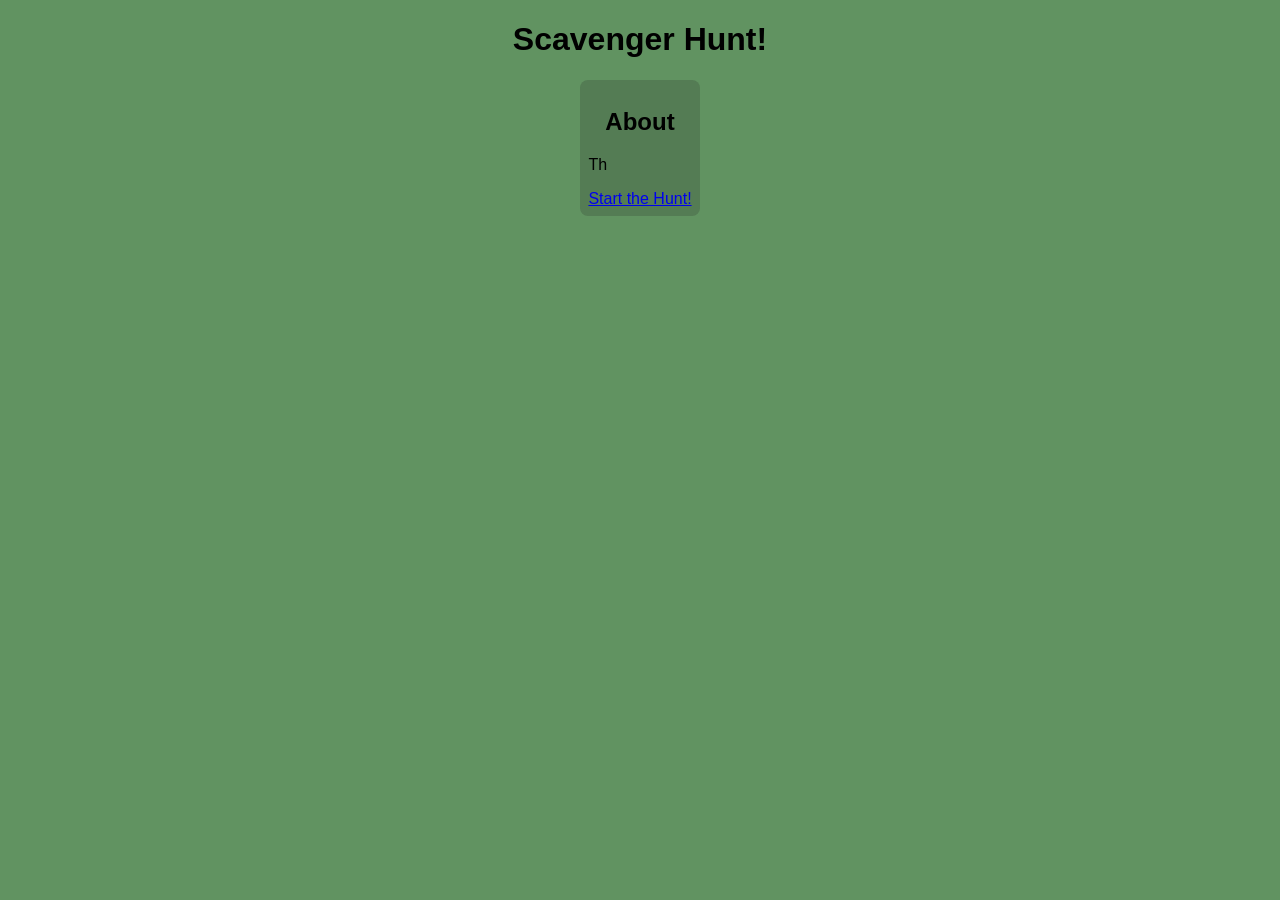
==== index.html @ 61c91951 "initial work" ====
<!DOCTYPE html>
<html lang="en">
<head>
    <title>Chloe's Scavenger Hunt!</title>
    <meta charset="UTF-8">
    <meta name="viewport" content="width=device-width, initial-scale=1.0">
    <link rel="stylesheet" href="index.css">
</head>
<body>
    <header>
        <h1>Scavenger Hunt!</h1>
    </header>
    <main>
        <div class="box">
            <h2>About</h2>
            <p>Th</p>
            <a href="/boy.html">Start the Hunt!</a>
        </div>
    </main>
</body>
</html>
---- index.css ----
body {
    font-family: Arial,'Helvetica Neue',Helvetica,sans-serif;
    background-color: #619361;
}

header {
    text-align: center
}

main {
    margin: auto;
    width: fit-content;
    display: flex;
    flex-direction: column;
    gap: 16px;
    justify-content: center;
    align-items: center;
    align-content: center;

    input, button {
        font-size: 24px;
    }

    .box {
        background-color: #22222233;
        padding: 8px;
        border-radius: 8px;

        &.hint {
            width: 95%;

            #reveal-hint {
                width: 100%;
                background-color: rgba(0, 0, 0, 0.354);
                color: white;
                border-radius: 8px;
                border: 0;
            }
        }
    }

    h2 {
        text-align: center;
    }
    
    form {
        display: flex;
        flex-direction: column;

        button, input {
            margin-top: 8px;
        }
    }

    dialog {
        border-radius: 8px;

        h2 {
            margin-top: 0;
        }

        .modal-actions {
            display: flex;
            gap: 8px;
            button {
                font-size: initial;
                border-radius: 5px;
                border: 0;

                &#confirm {
                    background-color: #6f8cd7;
                }
            }
        }
    }
}
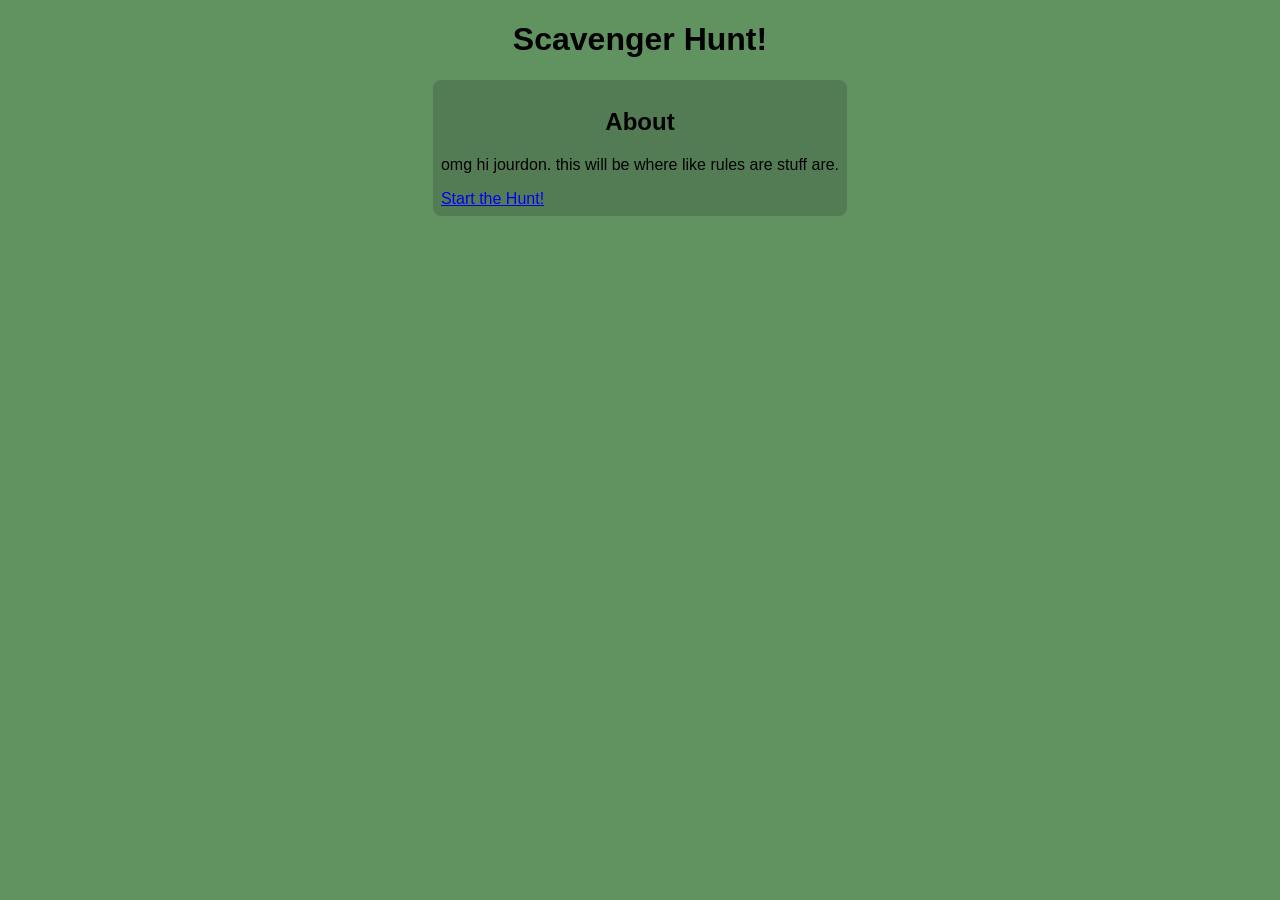
==== commit 104cb3a8: "first draft" ====
--- a/index.html
+++ b/index.html
@@ -13,7 +13,7 @@
     <main>
         <div class="box">
             <h2>About</h2>
-            <p>Th</p>
+            <p>omg hi jourdon. this will be where like rules are stuff are.</p>
             <a href="/boy.html">Start the Hunt!</a>
         </div>
     </main>
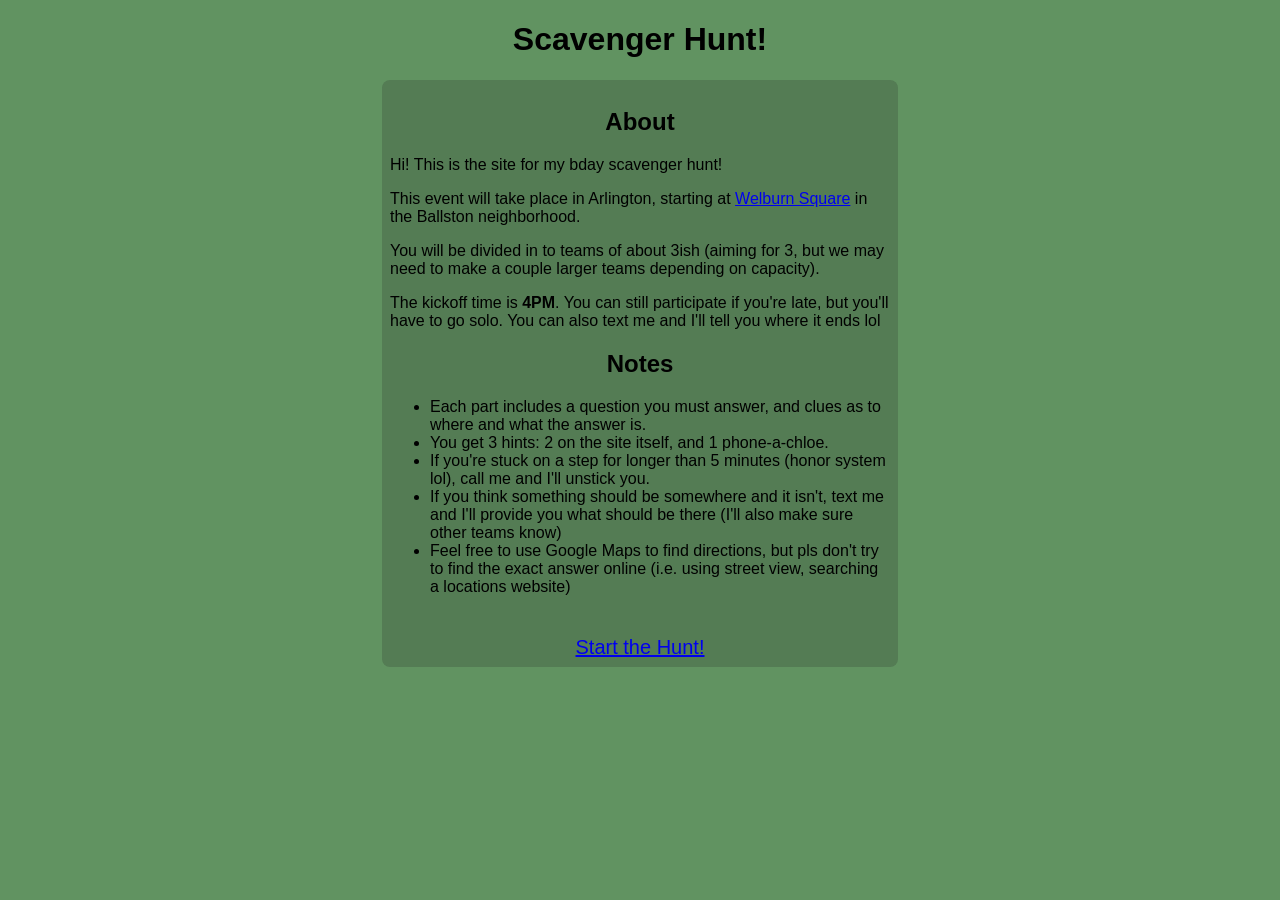
==== commit d75ef1e7: "Intro page, draft 2" ====
--- a/index.html
+++ b/index.html
@@ -13,8 +13,21 @@
     <main>
         <div class="box">
             <h2>About</h2>
-            <p>omg hi jourdon. this will be where like rules are stuff are.</p>
-            <a href="/boy.html">Start the Hunt!</a>
+            <p>Hi! This is the site for my bday scavenger hunt!</p>
+            <p>This event will take place in Arlington, starting at <a href="https://maps.app.goo.gl/ocXT2ZvpVtjGyVV5A">Welburn Square</a> in the Ballston neighborhood.</p>
+            <p>You will be divided in to teams of about 3ish (aiming for 3, but we may need to make a couple larger teams depending on capacity).</p>
+            <p>The kickoff time is <b>4PM</b>. You can still participate if you're late, but you'll have to go solo. You can also text me and I'll tell you where it ends lol</p>
+            <h2>Notes</h2>
+            <ul>
+                <li>Each part includes a question you must answer, and clues as to where and what the answer is.</li>
+                <li>You get 3 hints: 2 on the site itself, and 1 phone-a-chloe.</li>
+                <li>If you're stuck on a step for longer than 5 minutes (honor system lol), call me and I'll unstick you.</li>
+                <li>If you think something should be somewhere and it isn't, text me and I'll provide you what should be there (I'll also make sure other teams know)</li>
+                <li>Feel free to use Google Maps to find directions, but pls don't try to find the exact answer online (i.e. using street view, searching a locations website)</li>
+            </ul>
+            <div id="start-hunt">
+                <a href="/boy.html">Start the Hunt!</a>
+            </div>
         </div>
     </main>
 </body>
--- a/index.css
+++ b/index.css
@@ -25,6 +25,7 @@
         background-color: #22222233;
         padding: 8px;
         border-radius: 8px;
+        max-width: 500px;
 
         &.hint {
             width: 95%;
@@ -73,4 +74,14 @@
             }
         }
     }
+
+    #start-hunt {
+        display: flex;
+
+        a {
+            margin: 0 auto;
+            font-size: 20px;
+            padding-top: 24px;
+        }
+    }
 }
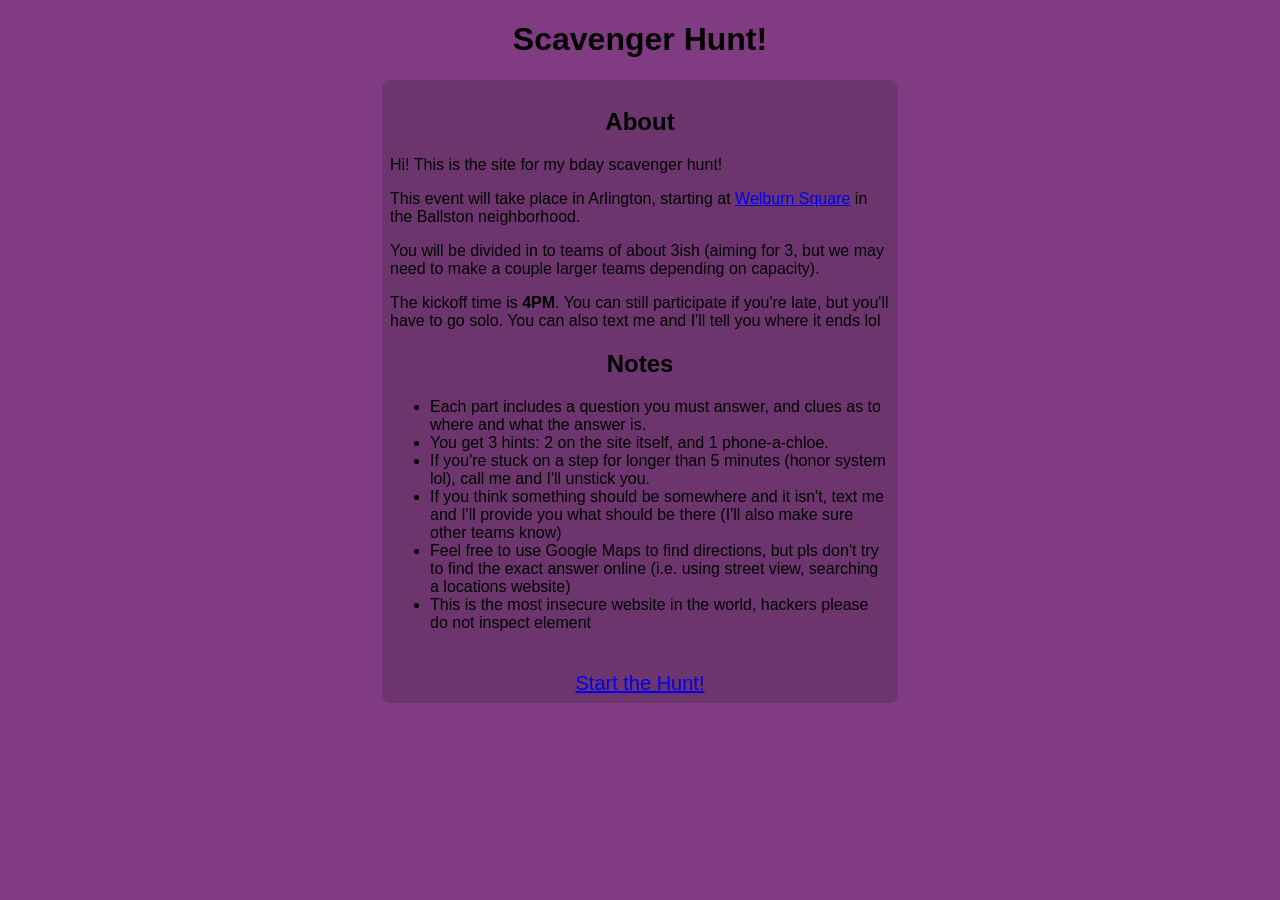
==== commit 7cc52a43: "add sketches, mild cleanup" ====
--- a/index.html
+++ b/index.html
@@ -24,6 +24,7 @@
                 <li>If you're stuck on a step for longer than 5 minutes (honor system lol), call me and I'll unstick you.</li>
                 <li>If you think something should be somewhere and it isn't, text me and I'll provide you what should be there (I'll also make sure other teams know)</li>
                 <li>Feel free to use Google Maps to find directions, but pls don't try to find the exact answer online (i.e. using street view, searching a locations website)</li>
+                <li>This is the most insecure website in the world, hackers please do not inspect element</li>
             </ul>
             <div id="start-hunt">
                 <a href="/boy.html">Start the Hunt!</a>
--- a/index.css
+++ b/index.css
@@ -1,6 +1,6 @@
 body {
     font-family: Arial,'Helvetica Neue',Helvetica,sans-serif;
-    background-color: #619361;
+    background-color: #813b82;
 }
 
 header {
@@ -42,6 +42,14 @@
 
     h2 {
         text-align: center;
+    }
+
+    .illustration {
+        display: flex;
+
+        img {
+            margin: 0 auto;
+        }
     }
     
     form {
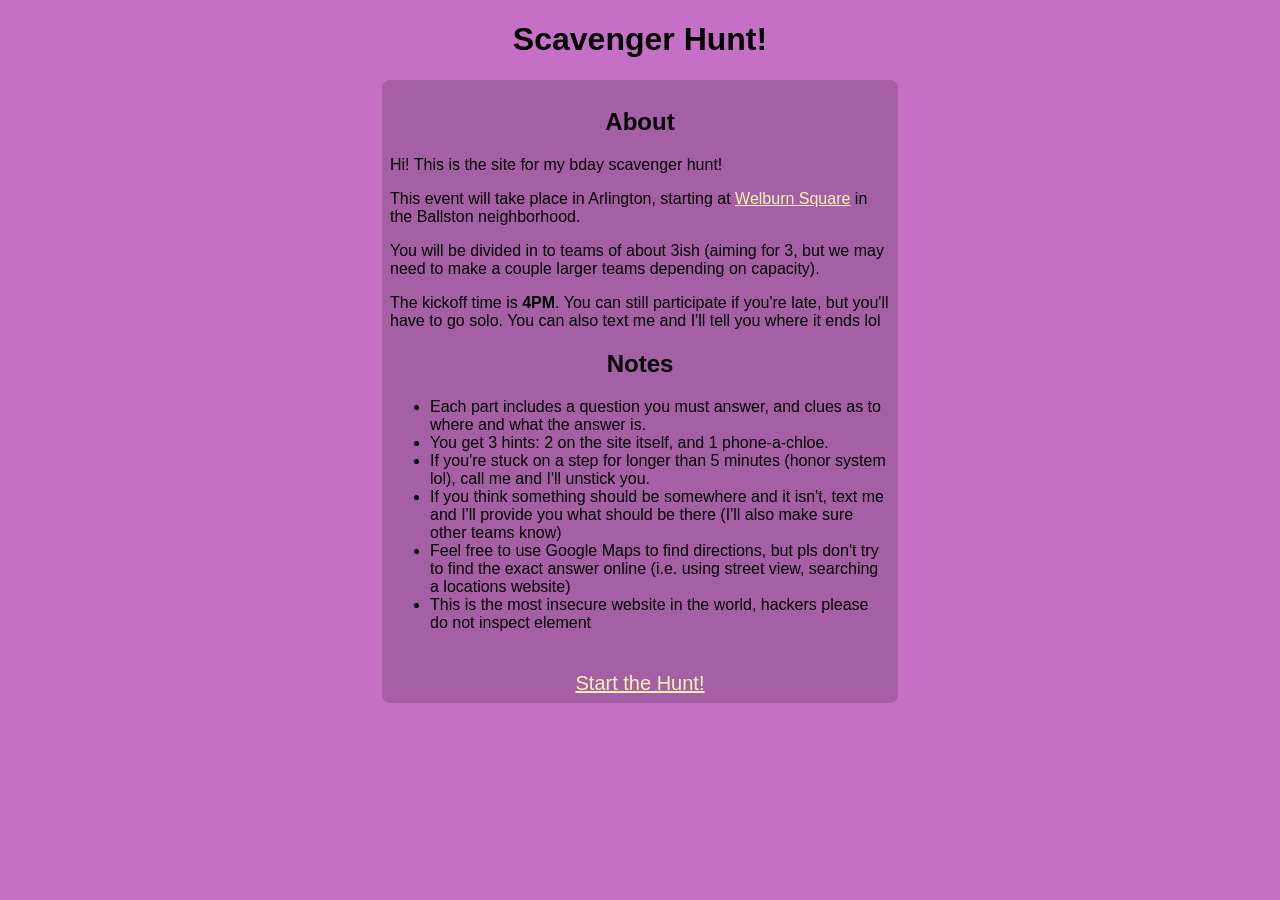
==== commit 1930a6e8: "add icon" ====
--- a/index.html
+++ b/index.html
@@ -5,6 +5,7 @@
     <meta charset="UTF-8">
     <meta name="viewport" content="width=device-width, initial-scale=1.0">
     <link rel="stylesheet" href="index.css">
+    <link rel="icon" type="image/x-icon" href="/images/favicon.png">
 </head>
 <body>
     <header>
--- a/index.css
+++ b/index.css
@@ -1,10 +1,14 @@
 body {
     font-family: Arial,'Helvetica Neue',Helvetica,sans-serif;
-    background-color: #813b82;
+    background-color: #c66fc7;
 }
 
 header {
     text-align: center
+}
+
+a {
+    color: #f9f3b3;
 }
 
 main {
@@ -73,6 +77,7 @@
             gap: 8px;
             button {
                 font-size: initial;
+                color: #000;
                 border-radius: 5px;
                 border: 0;
 
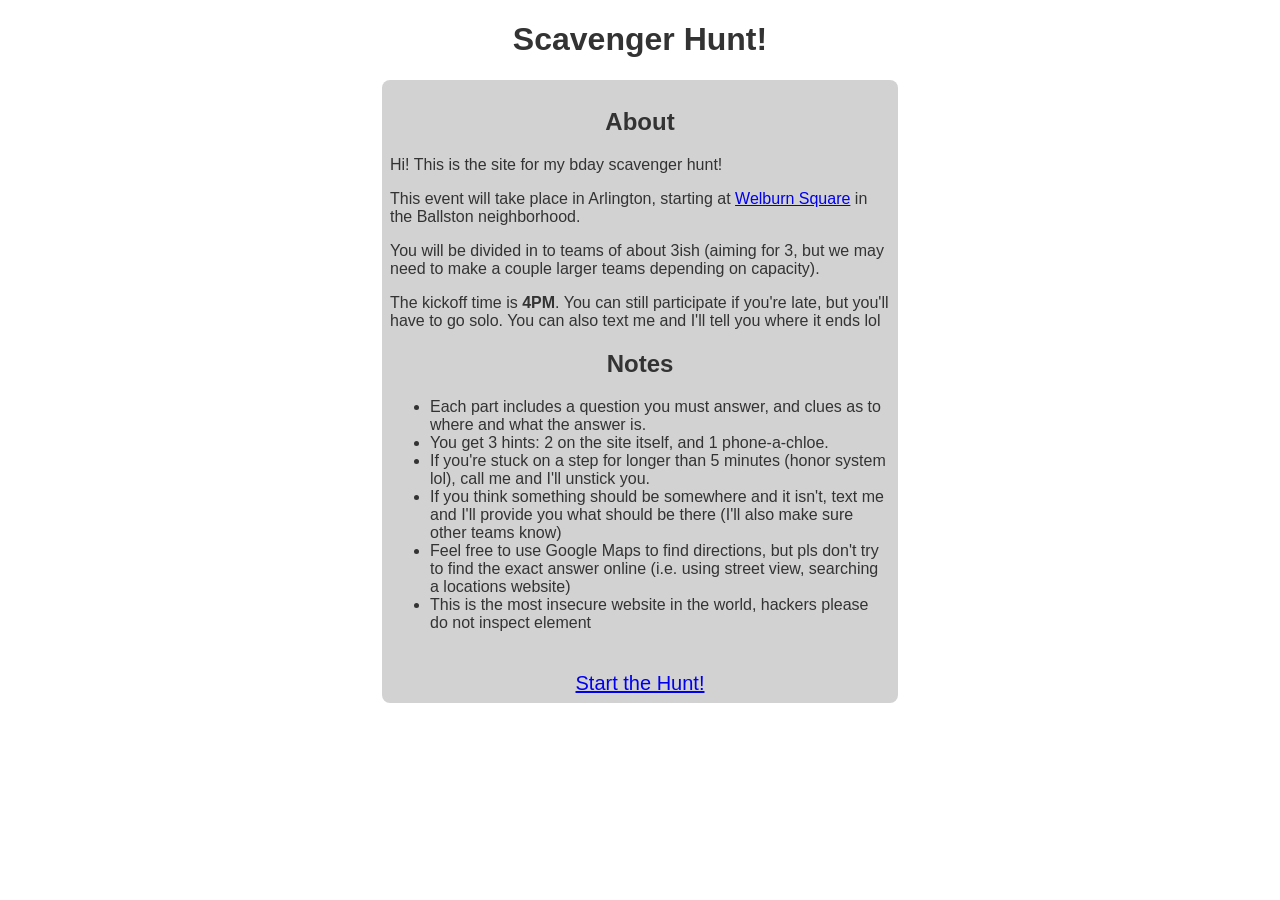
==== commit 9b357b2a: "change the icon" ====
--- a/index.html
+++ b/index.html
@@ -5,7 +5,7 @@
     <meta charset="UTF-8">
     <meta name="viewport" content="width=device-width, initial-scale=1.0">
     <link rel="stylesheet" href="index.css">
-    <link rel="icon" type="image/x-icon" href="/images/favicon.png">
+    <link rel="icon" type="image/x-icon" href="/images/favicon.ico">
 </head>
 <body>
     <header>
--- a/index.css
+++ b/index.css
@@ -1,14 +1,17 @@
+:root {
+  color-scheme: light dark;
+  --bg-color: light-dark(#ffffff, #121212);
+  --text-color: light-dark(#333333, #f5f5f5);
+}
+
 body {
     font-family: Arial,'Helvetica Neue',Helvetica,sans-serif;
-    background-color: #c66fc7;
+    background-color: var(--bg-color);
+    color: var(--text-color)
 }
 
 header {
     text-align: center
-}
-
-a {
-    color: #f9f3b3;
 }
 
 main {
@@ -37,7 +40,7 @@
             #reveal-hint {
                 width: 100%;
                 background-color: rgba(0, 0, 0, 0.354);
-                color: white;
+                color: var(--text-color);
                 border-radius: 8px;
                 border: 0;
             }
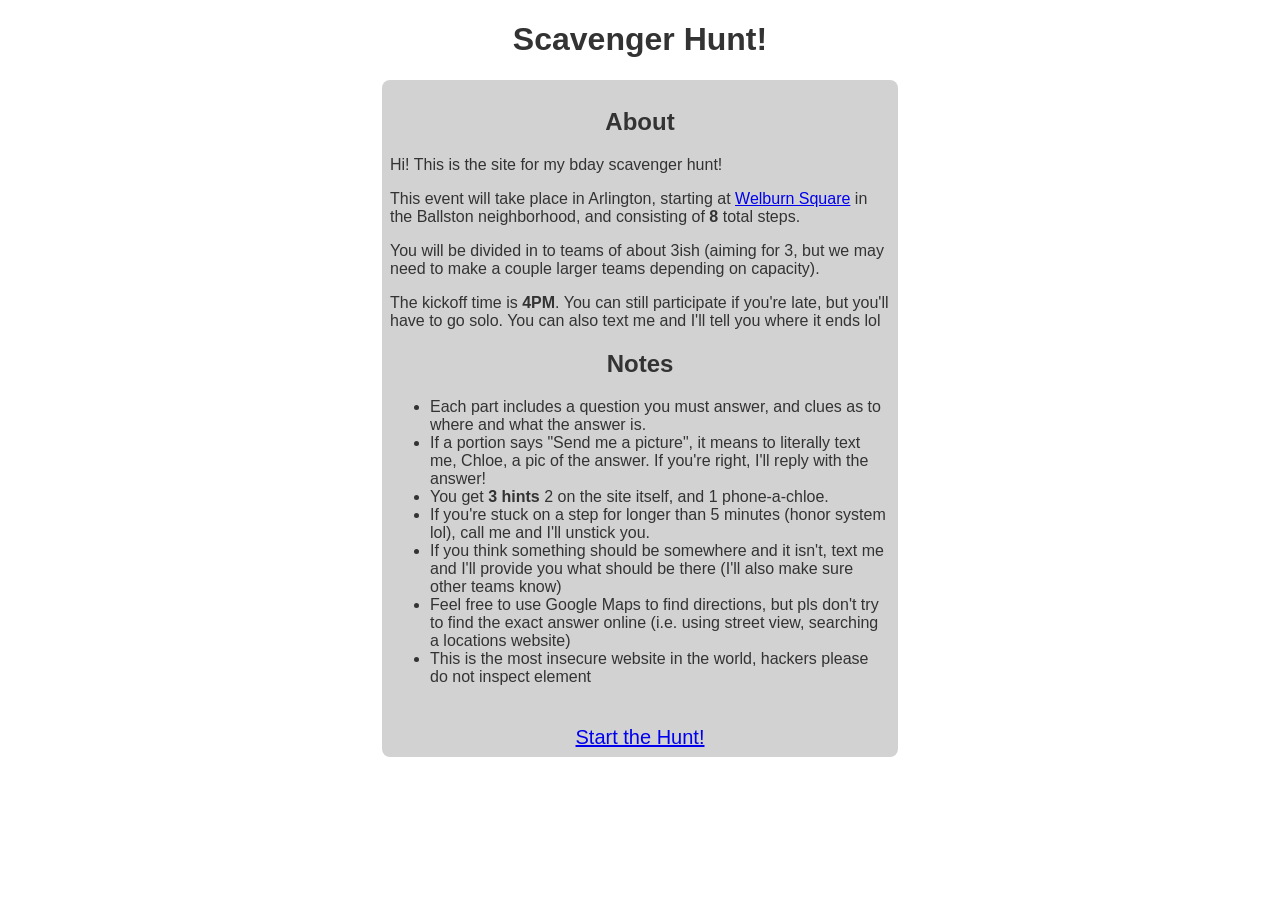
==== commit 7d3b8690: "add some notes" ====
--- a/index.html
+++ b/index.html
@@ -15,13 +15,14 @@
         <div class="box">
             <h2>About</h2>
             <p>Hi! This is the site for my bday scavenger hunt!</p>
-            <p>This event will take place in Arlington, starting at <a href="https://maps.app.goo.gl/ocXT2ZvpVtjGyVV5A">Welburn Square</a> in the Ballston neighborhood.</p>
+            <p>This event will take place in Arlington, starting at <a href="https://maps.app.goo.gl/ocXT2ZvpVtjGyVV5A">Welburn Square</a> in the Ballston neighborhood, and consisting of <b>8</b> total steps.</b></p>
             <p>You will be divided in to teams of about 3ish (aiming for 3, but we may need to make a couple larger teams depending on capacity).</p>
             <p>The kickoff time is <b>4PM</b>. You can still participate if you're late, but you'll have to go solo. You can also text me and I'll tell you where it ends lol</p>
             <h2>Notes</h2>
             <ul>
                 <li>Each part includes a question you must answer, and clues as to where and what the answer is.</li>
-                <li>You get 3 hints: 2 on the site itself, and 1 phone-a-chloe.</li>
+                <li>If a portion says "Send me a picture", it means to literally text me, Chloe, a pic of the answer. If you're right, I'll reply with the answer!</li>
+                <li>You get <b>3 hints</b> 2 on the site itself, and 1 phone-a-chloe.</li>
                 <li>If you're stuck on a step for longer than 5 minutes (honor system lol), call me and I'll unstick you.</li>
                 <li>If you think something should be somewhere and it isn't, text me and I'll provide you what should be there (I'll also make sure other teams know)</li>
                 <li>Feel free to use Google Maps to find directions, but pls don't try to find the exact answer online (i.e. using street view, searching a locations website)</li>
--- a/index.css
+++ b/index.css
@@ -7,7 +7,8 @@
 body {
     font-family: Arial,'Helvetica Neue',Helvetica,sans-serif;
     background-color: var(--bg-color);
-    color: var(--text-color)
+    color: var(--text-color);
+    image-rendering: pixelated;
 }
 
 header {
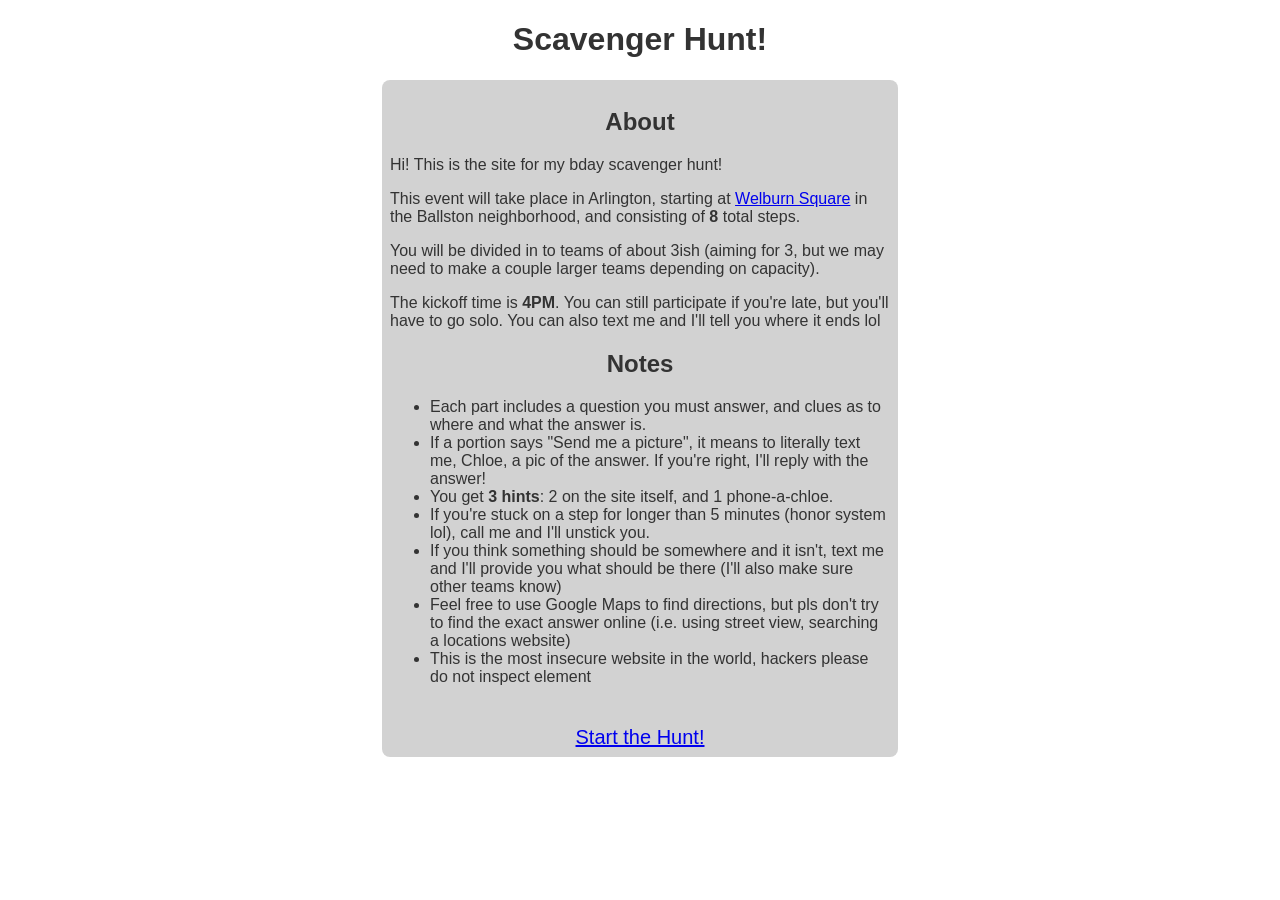
==== commit 17f421bb: "colon" ====
--- a/index.html
+++ b/index.html
@@ -22,7 +22,7 @@
             <ul>
                 <li>Each part includes a question you must answer, and clues as to where and what the answer is.</li>
                 <li>If a portion says "Send me a picture", it means to literally text me, Chloe, a pic of the answer. If you're right, I'll reply with the answer!</li>
-                <li>You get <b>3 hints</b> 2 on the site itself, and 1 phone-a-chloe.</li>
+                <li>You get <b>3 hints</b>: 2 on the site itself, and 1 phone-a-chloe.</li>
                 <li>If you're stuck on a step for longer than 5 minutes (honor system lol), call me and I'll unstick you.</li>
                 <li>If you think something should be somewhere and it isn't, text me and I'll provide you what should be there (I'll also make sure other teams know)</li>
                 <li>Feel free to use Google Maps to find directions, but pls don't try to find the exact answer online (i.e. using street view, searching a locations website)</li>
